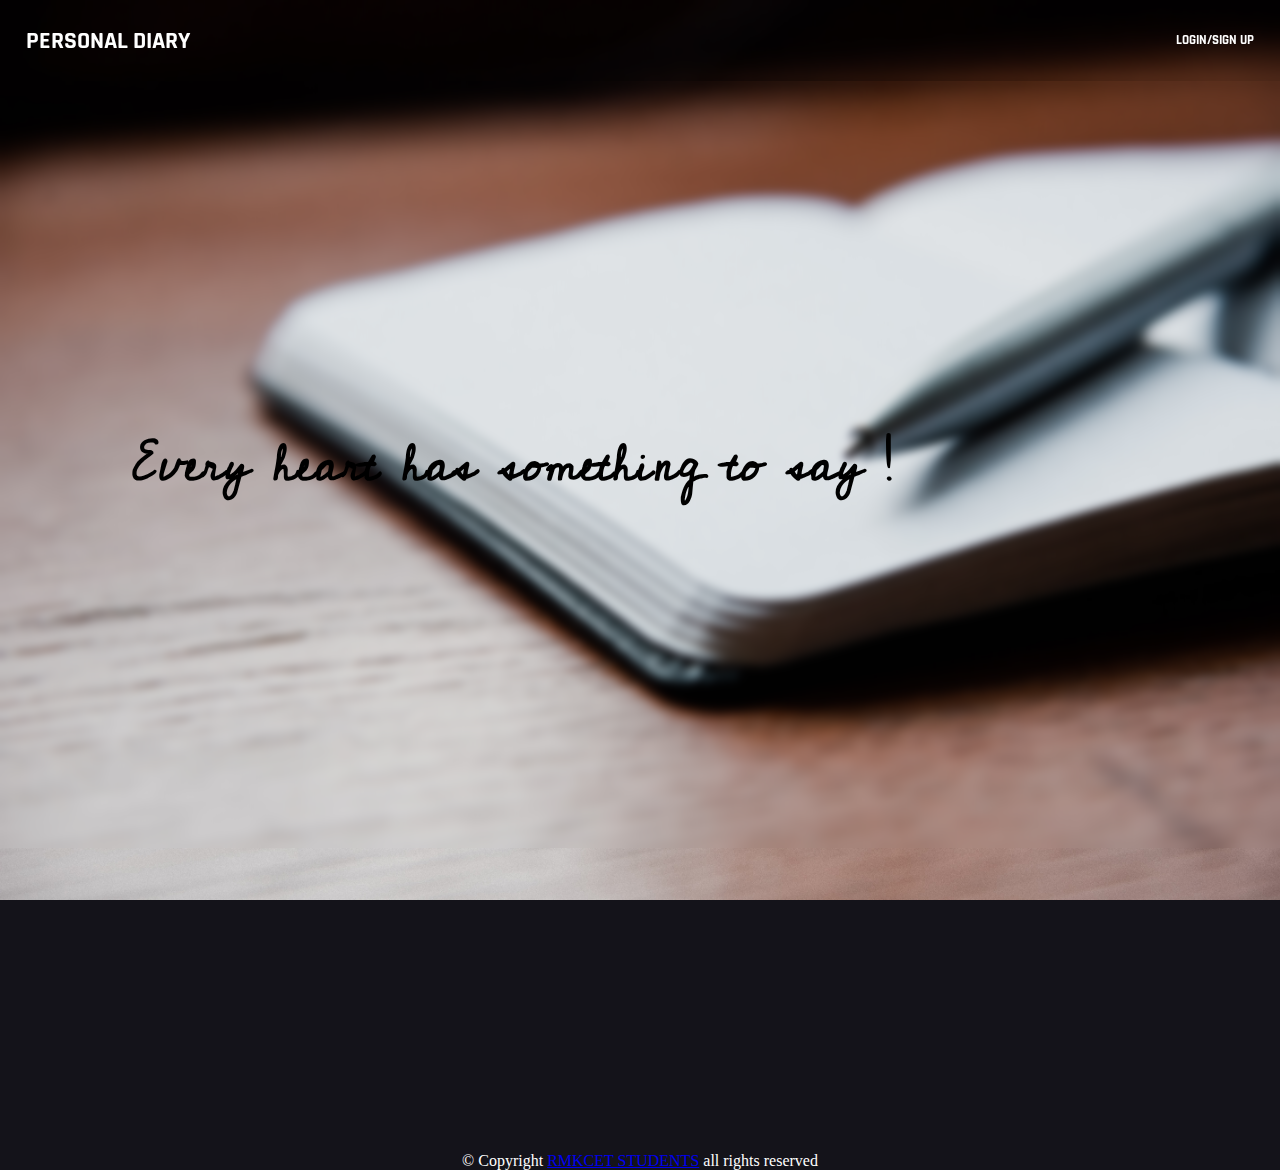
==== VIRTUAL DIARY CODE/index.html @ ca1e09b8 "base assets added" ====
<!DOCTYPE html>
<html lang="en">
<head>
    <meta charset="UTF-8">
    <meta http-equiv="X-UA-Compatible" content="IE=edge">
    <meta name="viewport" content="width=device-width, initial-scale=1.0">
    <title>Personal Diary</title>
    <!-- FONTS -->
    <link rel="preconnect" href="https://fonts.googleapis.com">
    <link rel="preconnect" href="https://fonts.gstatic.com" crossorigin>
    <link href="https://fonts.googleapis.com/css2?family=Cedarville+Cursive&family=Cinzel:wght@600&family=Dancing+Script:wght@500&family=Just+Another+Hand&family=Rajdhani:wght@500&family=Rubik:wght@300&display=swap" rel="stylesheet">
    <!-- JS & CSS -->
    <link rel="stylesheet" href="css/bootstrap.css">
    <link rel="stylesheet" href="css/index.css">
    <script src="js/index.js"></script>
</head>
<body>
    <main id="int-wrapper">
        <div id="int-outline" class="container-fluid">
            <nav id="int-nav">
                <div class="logo">
                    <a href="#"><h2>PERSONAL DIARY</h2></a>
                </div>
                <div class="login">
                    <a href="#"><h5>LOGIN/SIGN UP</h5></a>
                </div>
            </nav>
            <div class="jumbo">
                <h1>Every heart has something to say !</h1>
            </div>
        </div>
        <footer>
           <div class="container-fluid">
                <p>
                    &copy; Copyright <a href="no follow">RMKCET STUDENTS</a> all rights reserved
                </p>
           </div>
        </footer>
    </main>
</body>
</html>
---- VIRTUAL DIARY CODE/css/index.css ----
*{
    margin: 0;
    padding: 0;
    box-sizing: border-box;
}
#int-outline{
    background-image: url(../assets/images/homesc2.jpg);
    background-size: cover;
    height: 100vh;
}
nav{
    padding: 2%;
    display: flex;
    justify-content: space-between;
    align-items: center;
    backdrop-filter: blur(5px);
}
.logo a, .login a{
    text-decoration: none;
}
.logo h2{
    font-family: Rajdhani, sans-serif;
    font-weight: bolder;
    color: white;
}
.login h5{
    font-family: Rajdhani, sans-serif;
    color: white;
}
.jumbo{
    width: 100%;
    height: 85.2%;
    padding: 0;
    display: grid;
    place-items: center;
    backdrop-filter: blur(4px);
}
.jumbo h1{
    font-family: cedarville cursive, sans-serif;
    font-weight: bolder;
    font-size: 3.1rem;
    position: relative;
    margin-right: 20%;
}
footer{
    height: 30vh;
    display: flex;
    align-items: flex-end;
    justify-content: center;
    background-color: #14131a;
}
footer p{
    color: white;
    text-align: center;
    
}
/* SMALL SCREEN DEVICES ---- MOBILES */
@media(max-width: 575px){
    #int-outline{
        background-size: 100% 100%;
        background-repeat: no-repeat;
    }
    nav{
        padding: 4%;
    }
    .login h5{
        font-size: 15px;
    }
    .jumbo h1{
        font-size: 2.4rem;
        color: violet;
        margin-left: 10%;
    }
}
/* MEDIUM SCREEN DEVICES ---- TABLETS, IPADS */
@media(min-width: 576px) and (max-width: 992px){
    #int-outline{
        background-size: 100% 100%;
    }
    .jumbo h1{
        font-size: 2.7rem;
        margin-left: 10%;
        color: red;
    }
}
/* LARGE SCREEN DIVICES ---- LAPTOPS, DESKTOPS */
@media(min-width: 1400px){
    .logo h2{
        font-size: 2.5rem;
    }
    .login h5{
        font-size: 1.7rem;
    }
    .jumbo h1{
        font-size: 3.5rem;
    }
}
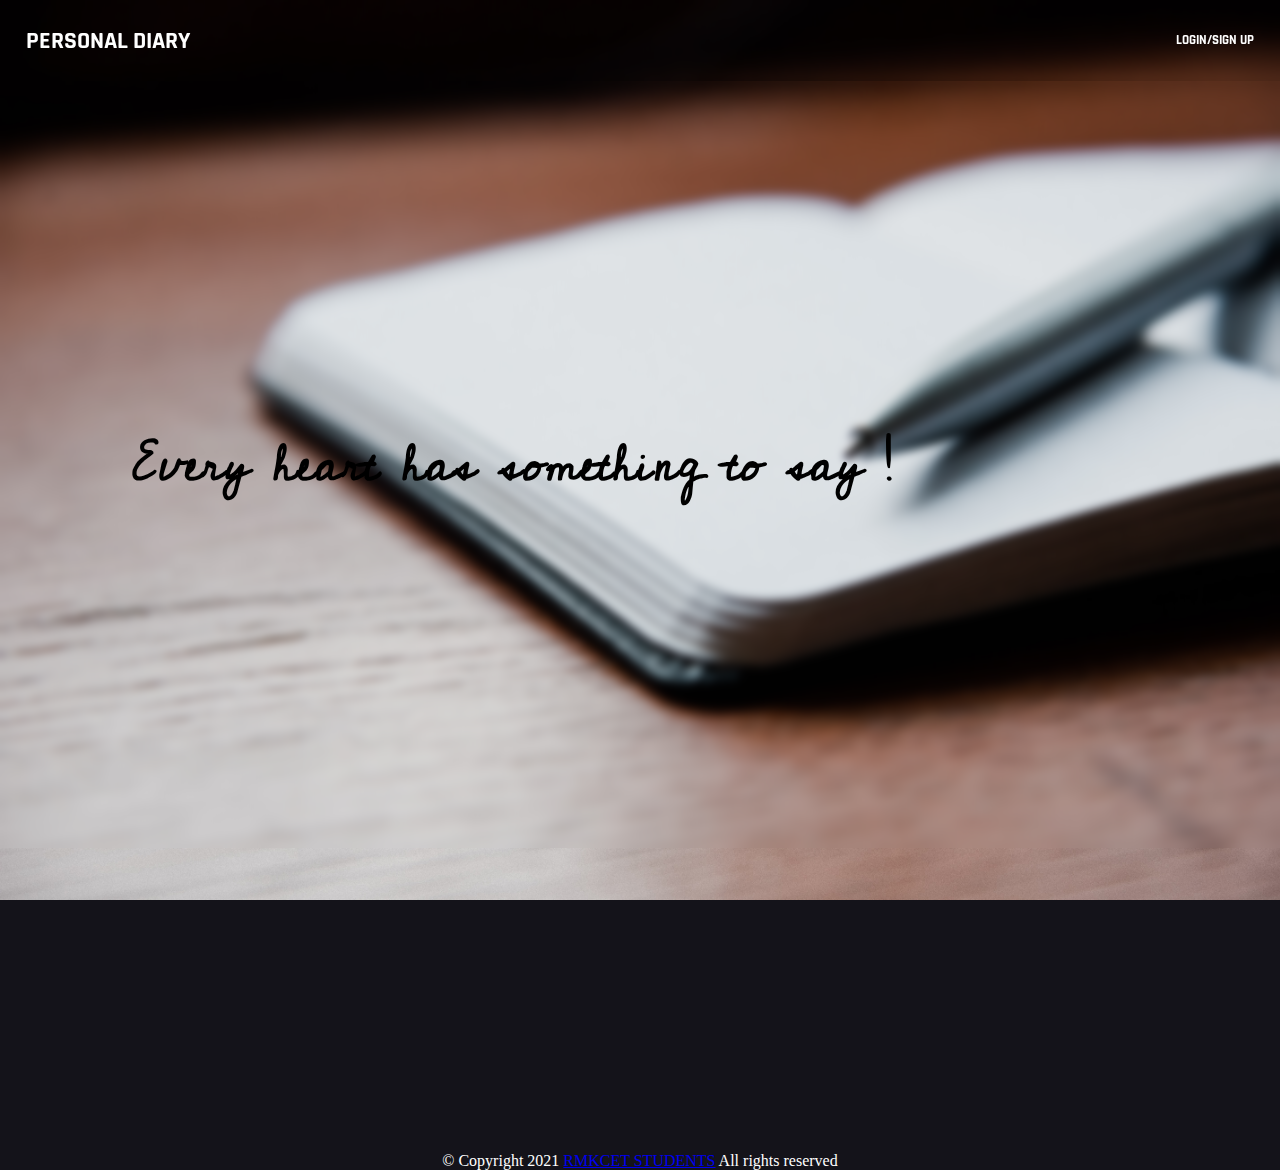
==== commit 66442ea6: "updated for login page" ====
--- a/VIRTUAL DIARY CODE/index.html
+++ b/VIRTUAL DIARY CODE/index.html
@@ -19,7 +19,7 @@
         <div id="int-outline" class="container-fluid">
             <nav id="int-nav">
                 <div class="logo">
-                    <a href="#"><h2>PERSONAL DIARY</h2></a>
+                    <a href="index.html"><h2>PERSONAL DIARY</h2></a>
                 </div>
                 <div class="login">
                     <a href="#"><h5>LOGIN/SIGN UP</h5></a>
@@ -32,7 +32,7 @@
         <footer>
            <div class="container-fluid">
                 <p>
-                    &copy; Copyright <a href="no follow">RMKCET STUDENTS</a> all rights reserved
+                    &copy; Copyright 2021 <a href="no follow">RMKCET STUDENTS</a>  All rights reserved
                 </p>
            </div>
         </footer>
